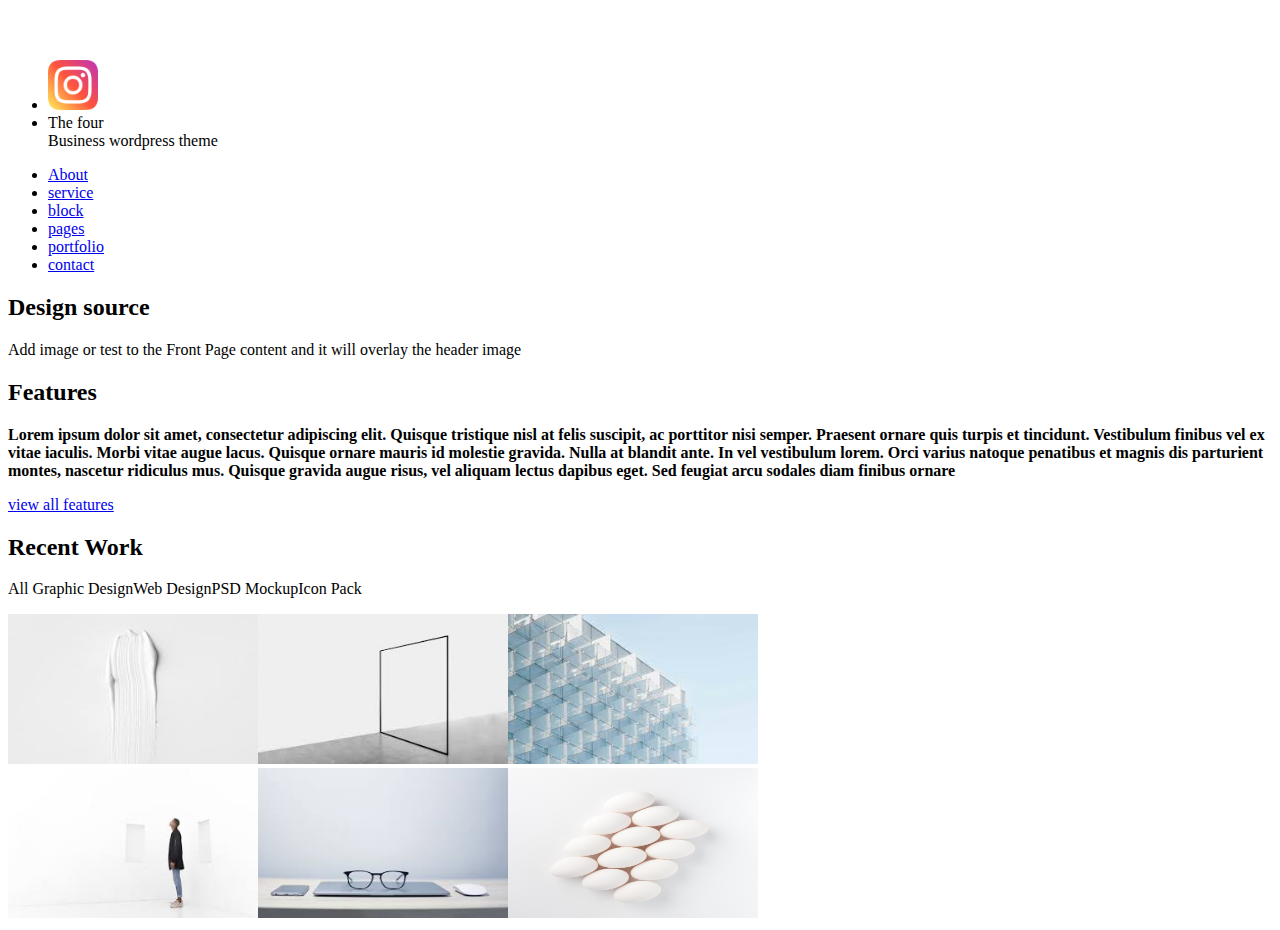
==== index.html @ a8f9707b "change name" ====
<!DOCTYPE html>
<html>
<head>
	<meta charset="utf-8">
	<title>Template1 </title>
</head>
<body>
	<br>
	<br>
	<ul>
		<li><img src ="/res/instagram.png" alt="ig" width="50" height="50"></li>
		<li><div> The four </div> 
		</li>
		Business wordpress theme</li>
	</ul>
	<ul>
		<li> <a href = "www.google.com">About</a>
		<li> <a href = "www.google.com">service</a>
		<li> <a href = "www.google.com">block</a>
		<li> <a href = "www.google.com">pages</a>
			<li> <a href = "www.google.com">portfolio</a>
				<li> <a href = "www.google.com">contact</a>
	</ul>

	<h2> Design source </h2>

	<p> Add image or test to the Front Page content and it will overlay the header image </p>

	<h2> Features</h2>

	<p> <b> Lorem ipsum dolor sit amet, consectetur adipiscing elit. Quisque tristique nisl at felis suscipit, ac porttitor nisi semper. Praesent ornare quis turpis et tincidunt. Vestibulum finibus vel ex vitae iaculis. Morbi vitae augue lacus. Quisque ornare mauris id molestie gravida. Nulla at blandit ante. In vel vestibulum lorem. Orci varius natoque penatibus et magnis dis parturient montes, nascetur ridiculus mus. Quisque gravida augue risus, vel aliquam lectus dapibus eget. Sed feugiat arcu sodales diam finibus ornare </b></p>

	<a href = "www.google.com">view all features</a>

<h2> Recent Work </h2>

<p> All Graphic DesignWeb DesignPSD MockupIcon Pack </p>
<img src ="/res/image1.jpg" alt="i1" width="250" height="150"><img src ="/res/image2.jpg" alt="i2" width="250" height="150"><img src ="/res/image3.jpg" alt="i3" width="250" height="150"><br>
<img src ="/res/image4.jpg" alt="i4" width="250" height="150"><img src ="/res/image5.jpg" alt="i5" width="250" height="150"><img src ="/res/image6.jpg" alt="i6" width="250" height="150">

	
</body>
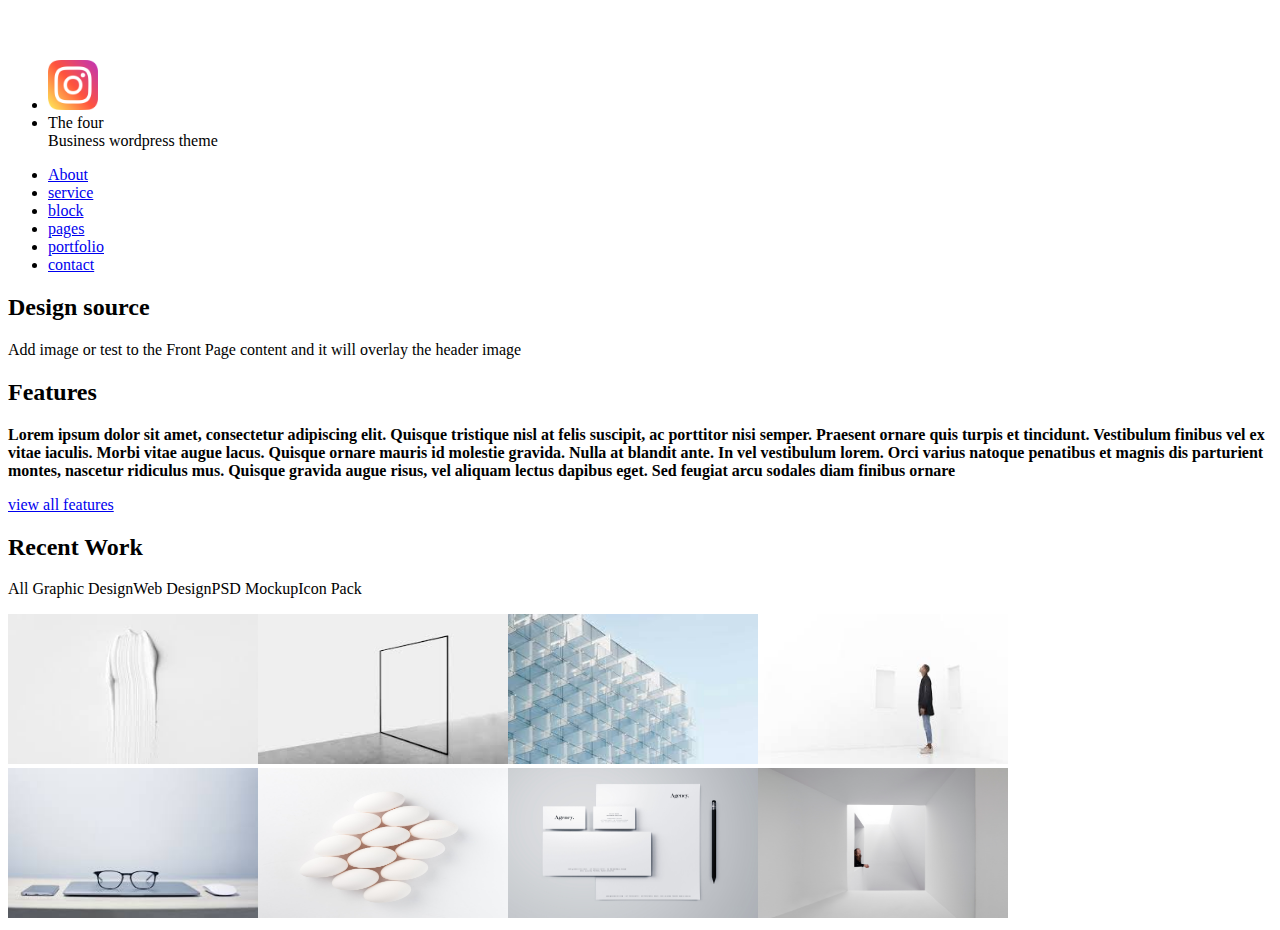
==== commit 0e641cf2: "test" ====
--- a/index.html
+++ b/index.html
@@ -35,8 +35,8 @@
 <h2> Recent Work </h2>
 
 <p> All Graphic DesignWeb DesignPSD MockupIcon Pack </p>
-<img src ="/res/image1.jpg" alt="i1" width="250" height="150"><img src ="/res/image2.jpg" alt="i2" width="250" height="150"><img src ="/res/image3.jpg" alt="i3" width="250" height="150"><br>
-<img src ="/res/image4.jpg" alt="i4" width="250" height="150"><img src ="/res/image5.jpg" alt="i5" width="250" height="150"><img src ="/res/image6.jpg" alt="i6" width="250" height="150">
+<img src ="/res/image1.jpg" alt="i1" width="250" height="150"><img src ="/res/image2.jpg" alt="i2" width="250" height="150"><img src ="/res/image3.jpg" alt="i3" width="250" height="150"><img src ="/res/image4.jpg" alt="i4" width="250" height="150"><br>
+<img src ="/res/image5.jpg" alt="i5" width="250" height="150"><img src ="/res/image6.jpg" alt="i6" width="250" height="150"><img src ="/res/image7.jpg" alt="i7" width="250" height="150"><img src ="/res/image8.jpg" alt="i8" width="250" height="150">
 
 	
 </body>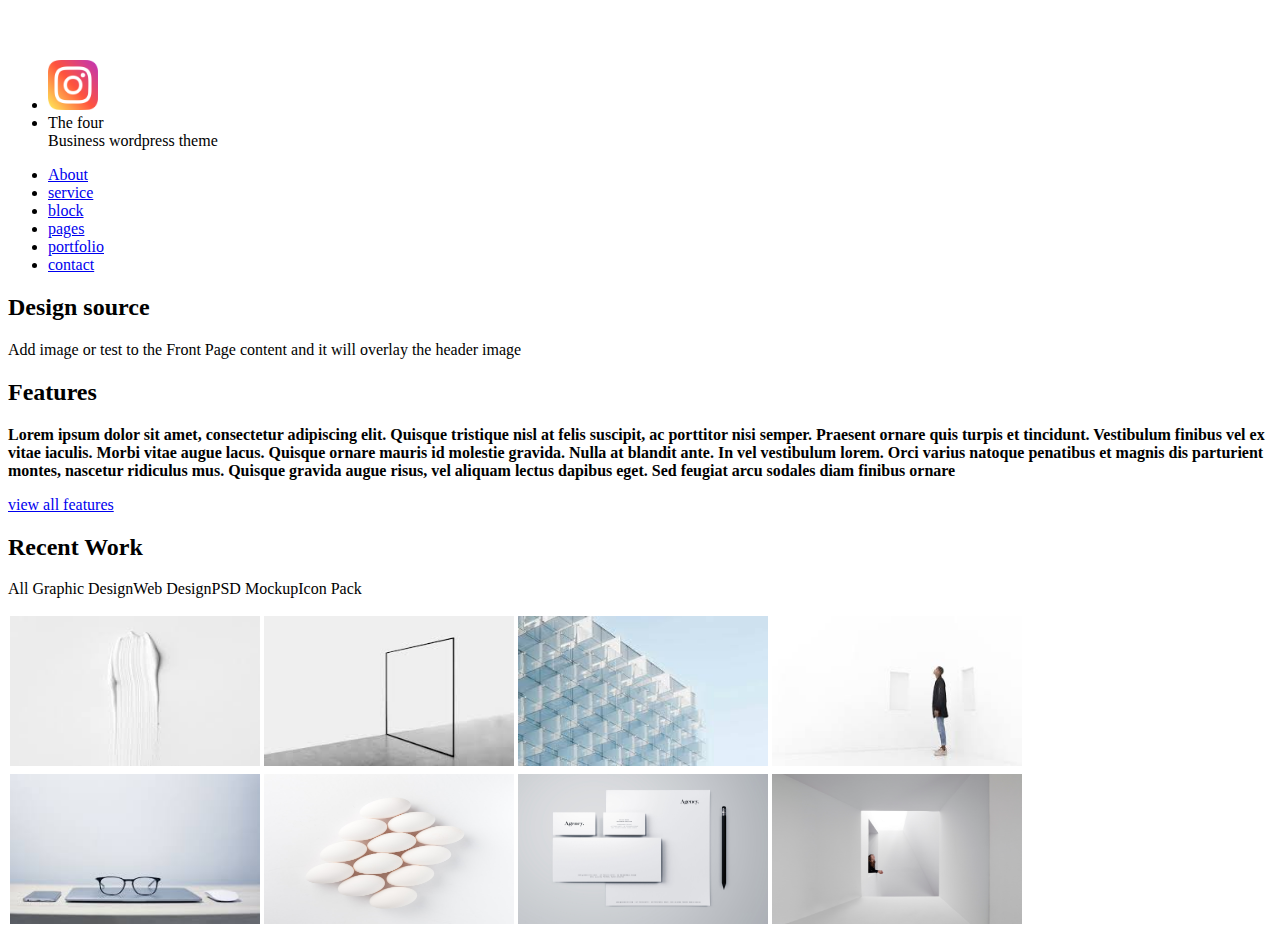
==== commit 34f1c73a: "spacing pic" ====
--- a/index.html
+++ b/index.html
@@ -35,8 +35,8 @@
 <h2> Recent Work </h2>
 
 <p> All Graphic DesignWeb DesignPSD MockupIcon Pack </p>
-<img src ="/res/image1.jpg" alt="i1" width="250" height="150"><img src ="/res/image2.jpg" alt="i2" width="250" height="150"><img src ="/res/image3.jpg" alt="i3" width="250" height="150"><img src ="/res/image4.jpg" alt="i4" width="250" height="150"><br>
-<img src ="/res/image5.jpg" alt="i5" width="250" height="150"><img src ="/res/image6.jpg" alt="i6" width="250" height="150"><img src ="/res/image7.jpg" alt="i7" width="250" height="150"><img src ="/res/image8.jpg" alt="i8" width="250" height="150">
+<img src ="/res/image1.jpg" alt="i1" width="250" height="150" style="margin:2px 2px"><img src ="/res/image2.jpg" alt="i2" width="250" height="150" style="margin:2px 2px"><img src ="/res/image3.jpg" alt="i3" width="250" height="150" style="margin:2px 2px"><img src ="/res/image4.jpg" alt="i4" width="250" height="150" style="margin:2px 2px"><br>
+<img src ="/res/image5.jpg" alt="i5" width="250" height="150" style="margin:2px 2px"><img src ="/res/image6.jpg" alt="i6" width="250" height="150" style="margin:2px 2px"><img src ="/res/image7.jpg" alt="i7" width="250" height="150" style="margin:2px 2px"><img src ="/res/image8.jpg" alt="i8" width="250" height="150" style="margin:2px 2px">
 
 	
 </body>